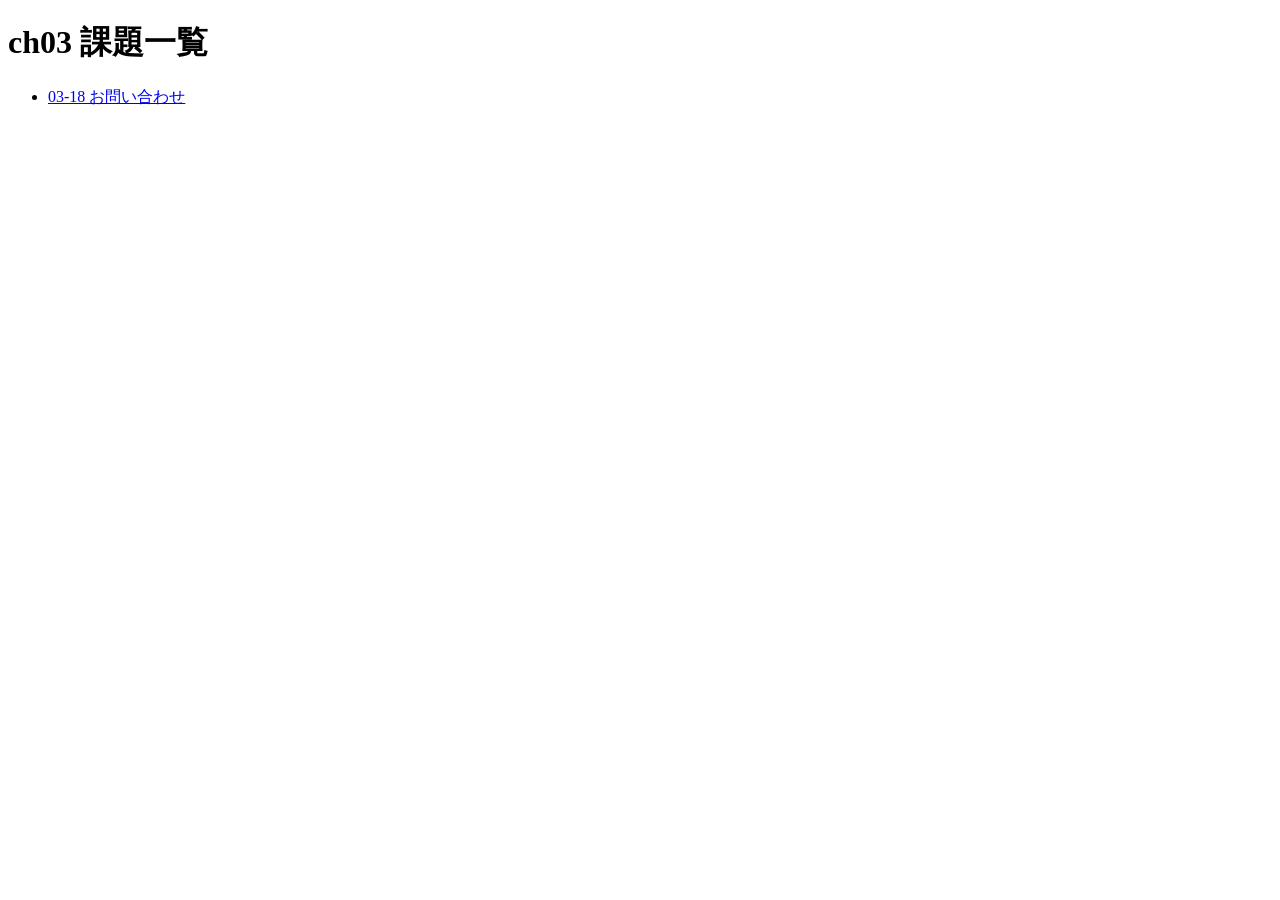
==== index.html @ 856ecb1a "Complete 03-18" ====
<!DOCTYPE html>
<html lang="ja">
<head>
    <meta charset="UTF-8">
    <title>ch03 課題一覧</title>
</head>
<body>
    <h1>ch03 課題一覧</h1>
    <ul>
        <li><a href="03-18/">03-18 お問い合わせ</a></li>
    </ul>
</body>
</html>
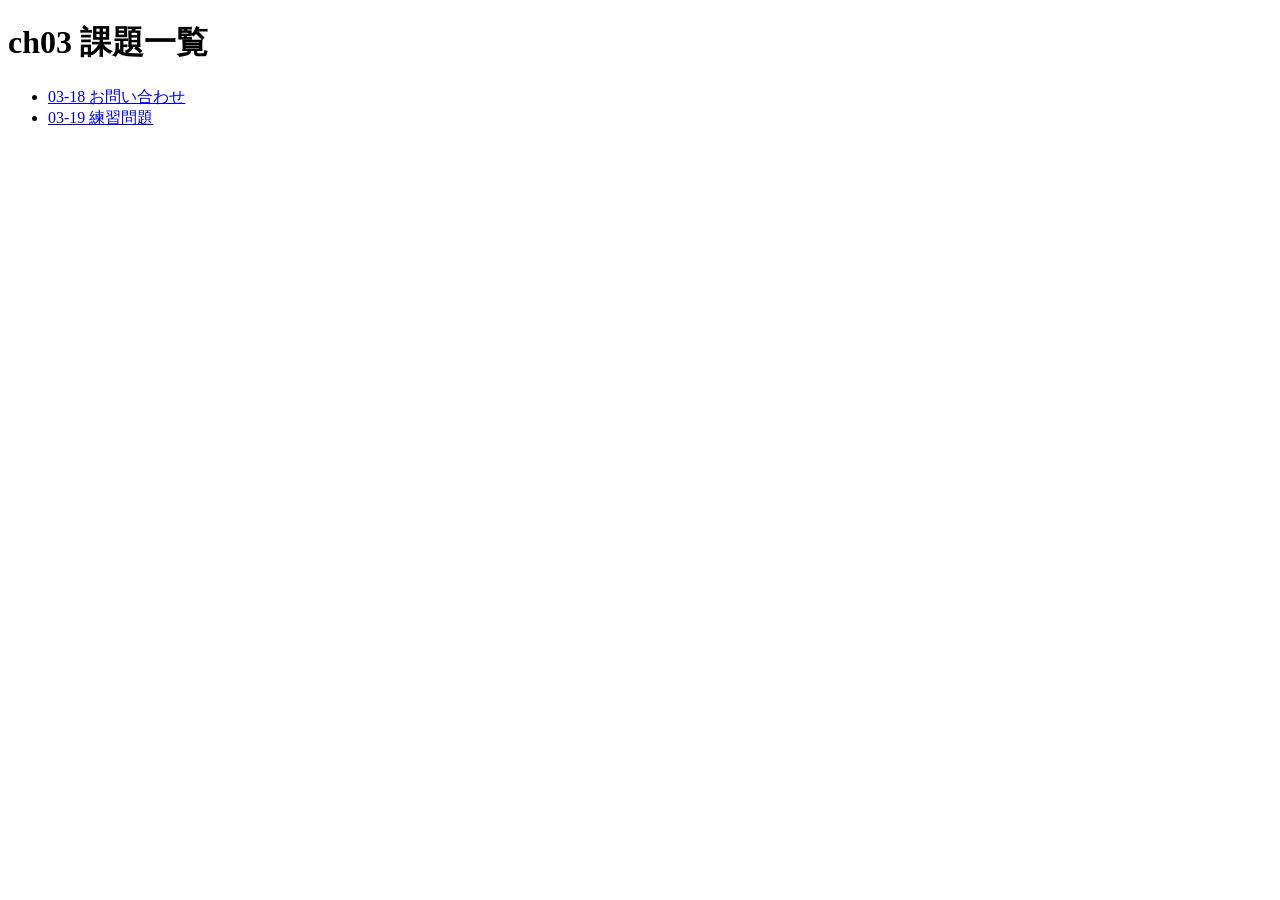
==== commit 53ec46f8: "追加" ====
--- a/index.html
+++ b/index.html
@@ -8,6 +8,7 @@
     <h1>ch03 課題一覧</h1>
     <ul>
         <li><a href="03-18/">03-18 お問い合わせ</a></li>
+        <li><a href="03-19/">03-19 練習問題</a></li>
     </ul>
 </body>
 </html>
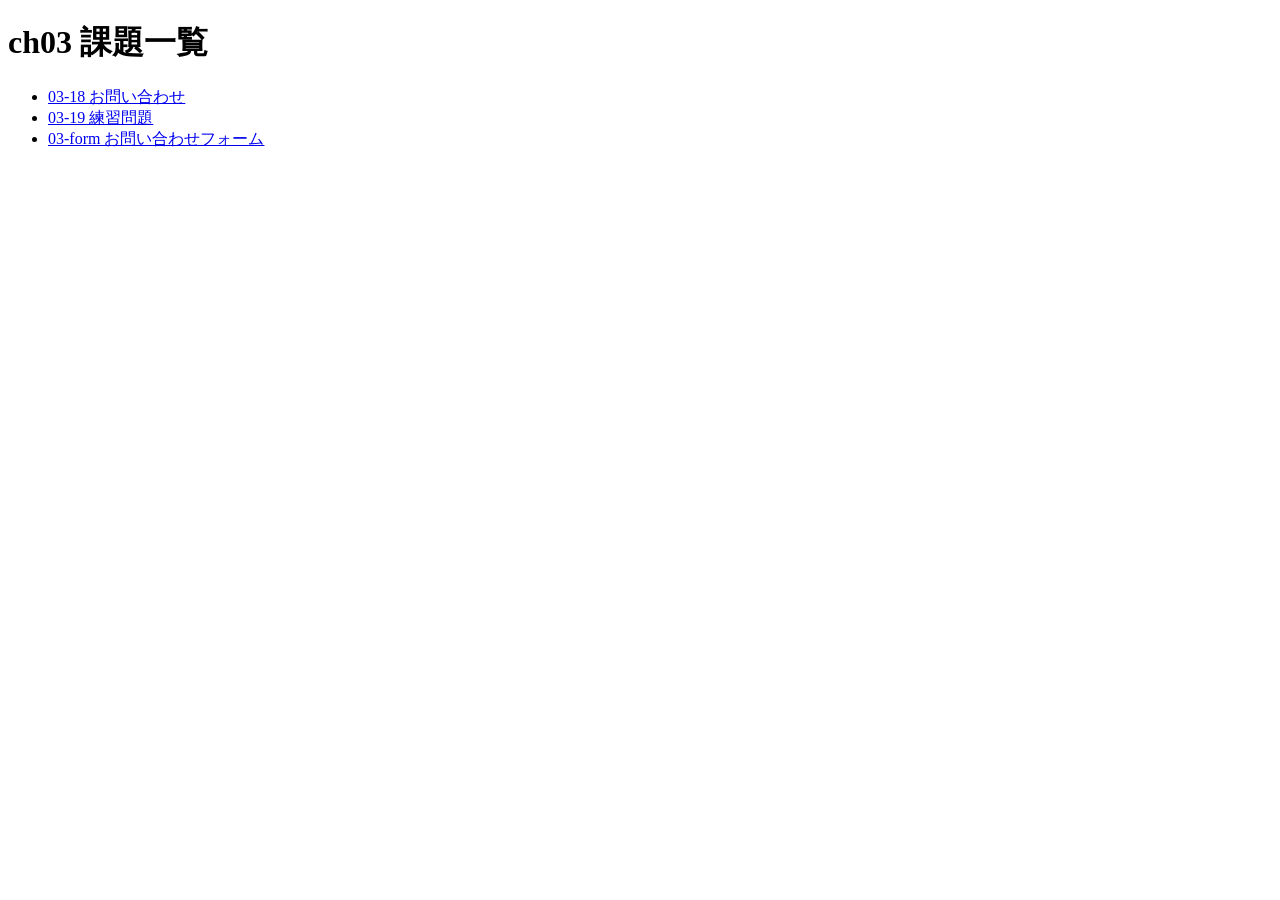
==== commit c43257a9: "Complete 03-form" ====
--- a/index.html
+++ b/index.html
@@ -9,6 +9,7 @@
     <ul>
         <li><a href="03-18/">03-18 お問い合わせ</a></li>
         <li><a href="03-19/">03-19 練習問題</a></li>
+        <li><a href="03-form/">03-form お問い合わせフォーム</a></li>
     </ul>
 </body>
 </html>
